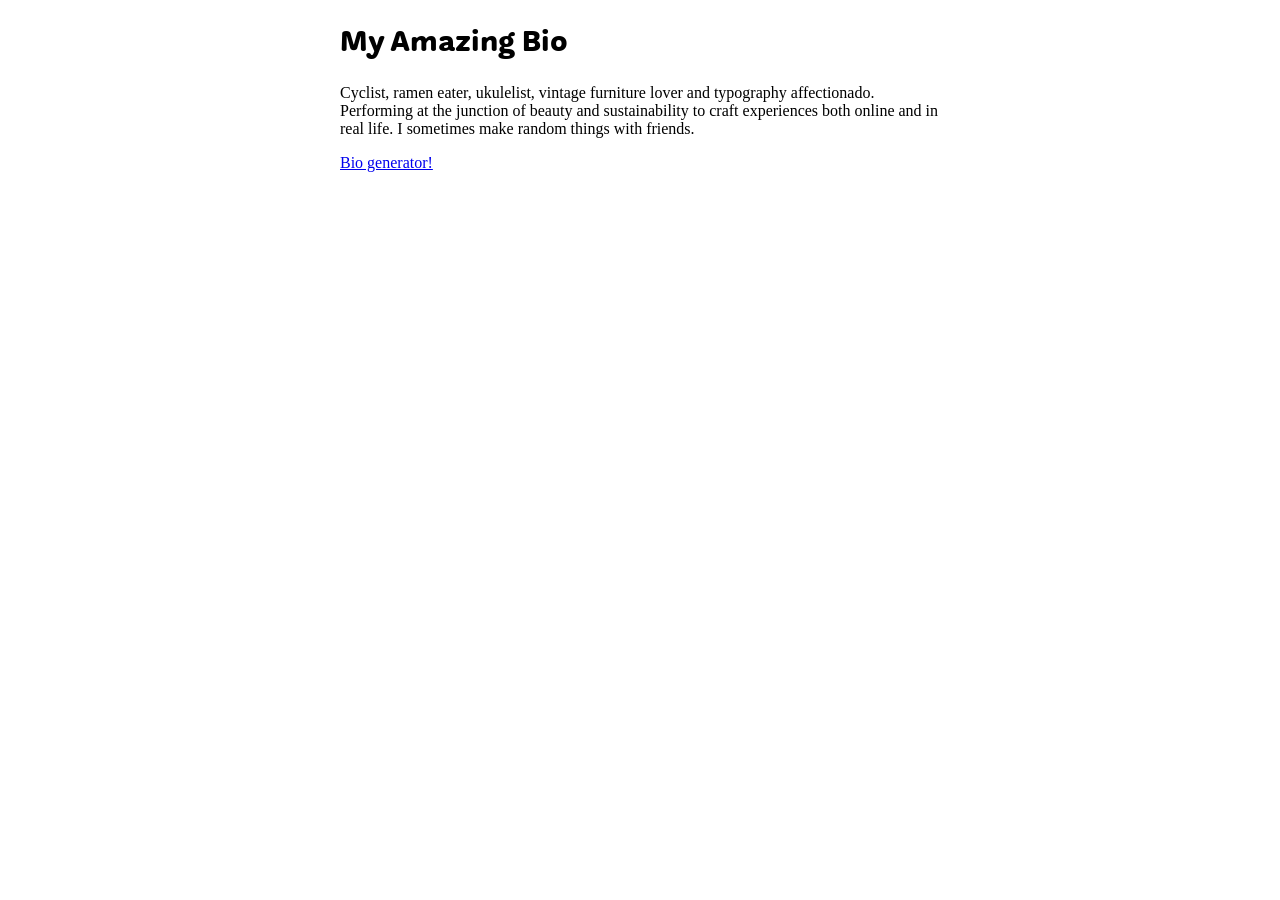
==== fonttest/index.html @ 24450db6 "save" ====
<!doctype html>
<html lang="en">
<head>
	<meta charset="UTF-8">
	<title>Font Test Page</title>
	<link href="styles.css" rel="stylesheet">
</head>

<body>

	<h1>My Amazing Bio</h1>

	<p>Cyclist, ramen eater, ukulelist, vintage furniture lover and typography affectionado. Performing at the junction of beauty and sustainability to craft experiences both online and in real life. I sometimes make random things with friends.</p>

	<p><a href="https://tautau.co/designer-bio">Bio generator!</a></p>

</body>
</html>
---- fonttest/styles.css ----
@font-face {
    font-family: 'freightround_prolight';
    src: url('fonts/freightroundprolight-webfont.woff2') format('woff2'),
         url('fonts/freightroundprolight-webfont.woff') format('woff');
    font-weight: normal;
    font-style: normal;

}freightroundprobold-webfont.woff2




@font-face {
    font-family: 'freightround_probook';
    src: url('fonts/freightroundprobook-webfont.woff2') format('woff2'),
         url('fonts/freightroundprobook-webfont.woff') format('woff');
    font-weight: normal;
    font-style: normal;

}




@font-face {
    font-family: 'freightround_probold';
    src: url('fonts/freightroundprobold-webfont.woff2') format('woff2'),
         url('fonts/freightroundprobold-webfont.woff') format('woff');
    font-weight: normal;
    font-style: normal;

}

body {
    max-width: 600px;
    margin: auto;
}
h1{
    font-family: "freightround_probold", Arial, sans-serif;
}
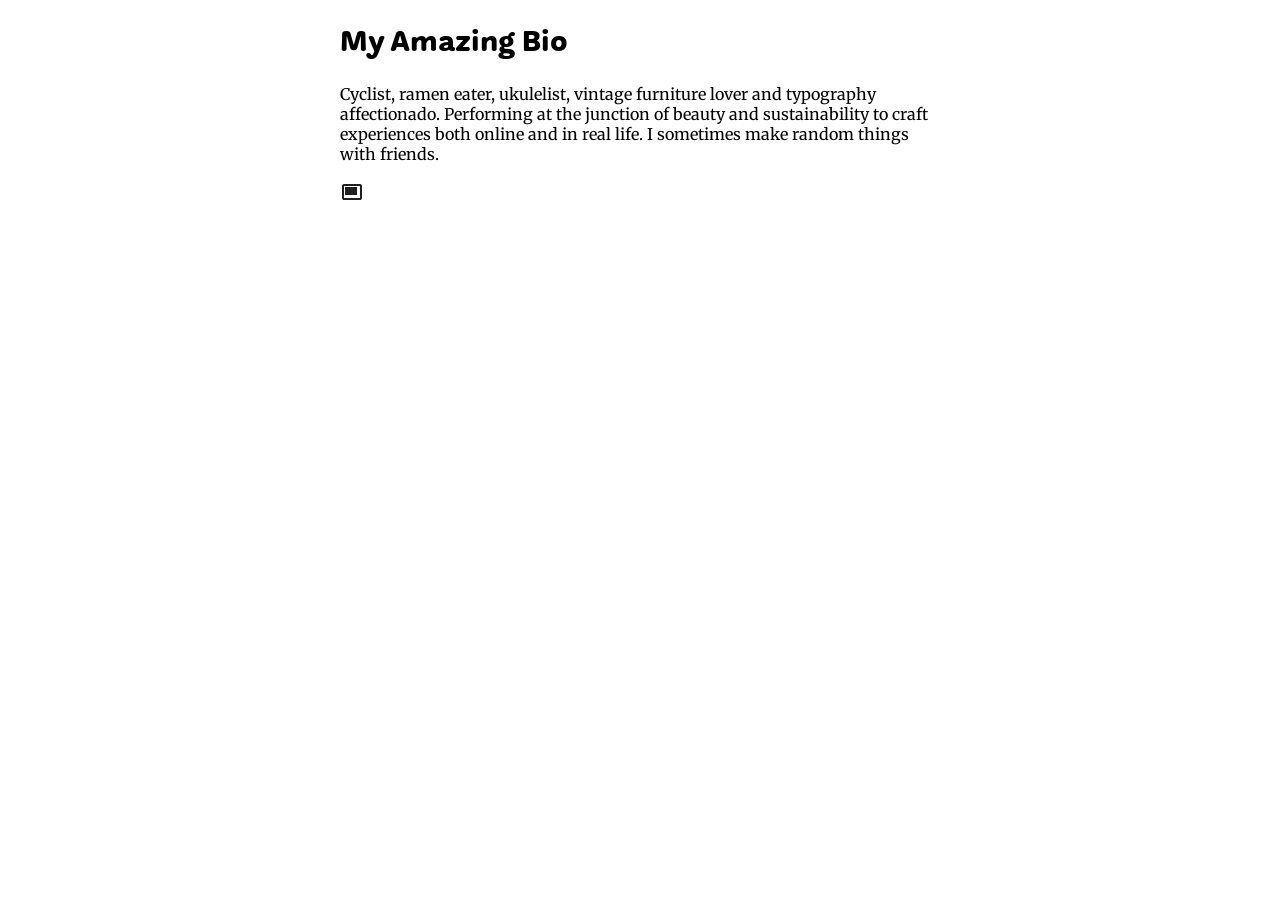
==== commit cef5a1fd: "jj" ====
--- a/fonttest/index.html
+++ b/fonttest/index.html
@@ -3,7 +3,11 @@
 <head>
 	<meta charset="UTF-8">
 	<title>Font Test Page</title>
-	<link href="styles.css" rel="stylesheet">
+	<link rel="preconnect" href="https://fonts.googleapis.com">
+<link rel="preconnect" href="https://fonts.gstatic.com" crossorigin>
+<link href="https://fonts.googleapis.com/css2?family=Merriweather:ital,opsz,wght@0,18..144,300..900;1,18..144,300..900&display=swap" rel="stylesheet">
+<link href="styles.css" rel="stylesheet">
+	
 </head>
 
 <body>
@@ -12,7 +16,7 @@
 
 	<p>Cyclist, ramen eater, ukulelist, vintage furniture lover and typography affectionado. Performing at the junction of beauty and sustainability to craft experiences both online and in real life. I sometimes make random things with friends.</p>
 
-	<p><a href="https://tautau.co/designer-bio">Bio generator!</a></p>
+	<p><a href="https://tautau.com/designer-bio"><svg xmlns="http://www.w3.org/2000/svg" height="24px" viewBox="0 -960 960 960" width="24px" fill="#1f1f1f"><path d="M200-360h480v-320H200v320Zm-40 200q-33 0-56.5-23.5T80-240v-480q0-33 23.5-56.5T160-800h640q33 0 56.5 23.5T880-720v480q0 33-23.5 56.5T800-160H160Zm0-80h640v-480H160v480Zm0 0v-480 480Z"/></svg></a></p>
 
 </body>
 </html>
--- a/fonttest/styles.css
+++ b/fonttest/styles.css
@@ -5,22 +5,15 @@
     font-weight: normal;
     font-style: normal;
 
-}freightroundprobold-webfont.woff2
-
-
-
-
-@font-face {
+}
+/*@font-face {
     font-family: 'freightround_probook';
     src: url('fonts/freightroundprobook-webfont.woff2') format('woff2'),
          url('fonts/freightroundprobook-webfont.woff') format('woff');
     font-weight: normal;
     font-style: normal;
 
-}
-
-
-
+}*/
 
 @font-face {
     font-family: 'freightround_probold';
@@ -28,12 +21,13 @@
          url('fonts/freightroundprobold-webfont.woff') format('woff');
     font-weight: normal;
     font-style: normal;
+}
 
-}
 
 body {
     max-width: 600px;
     margin: auto;
+    font-family: "Merriweather", serif;;
 }
 h1{
     font-family: "freightround_probold", Arial, sans-serif;
